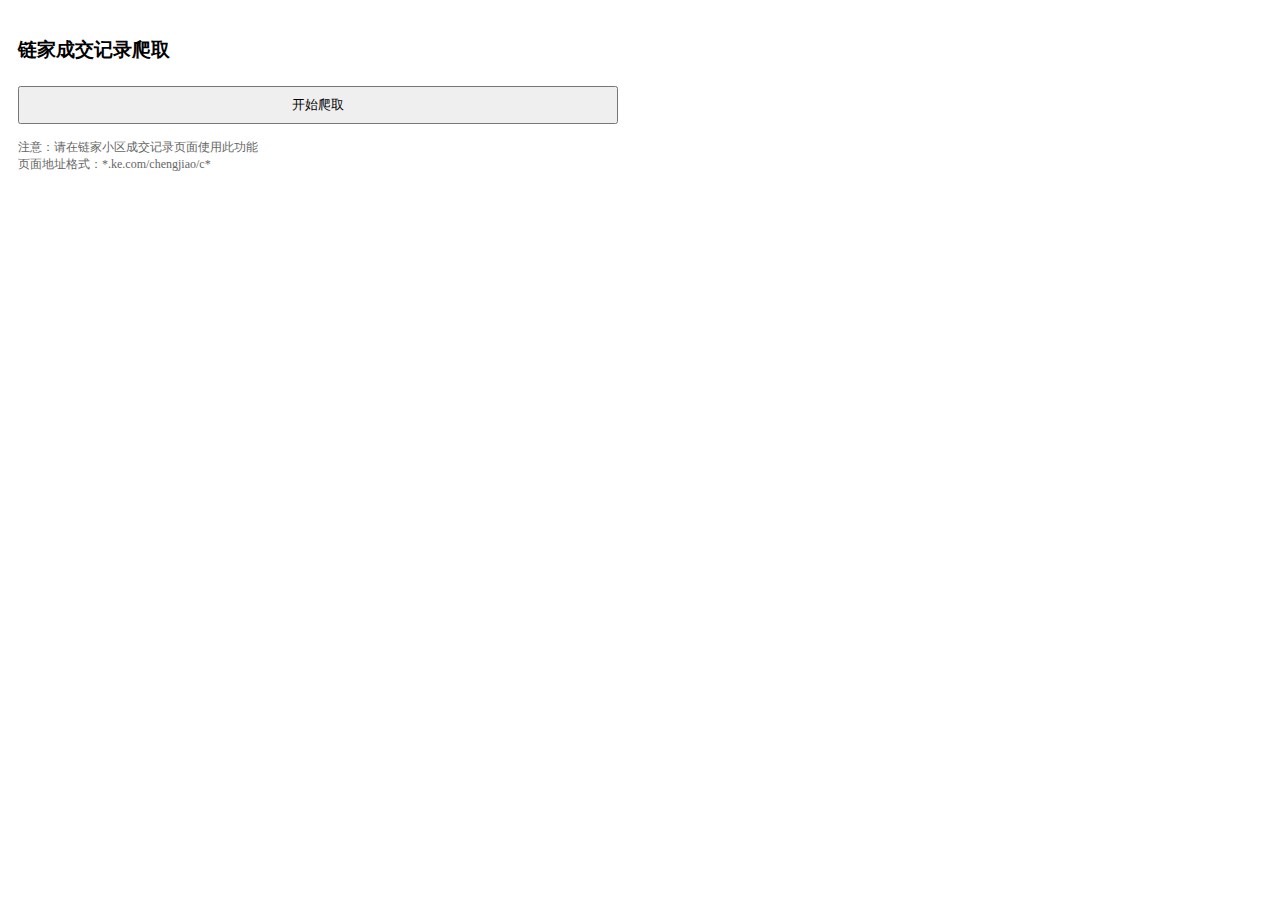
==== addInfoCrx/popup.html @ 809459fc "Removed cookies.json (sensitive data)" ====
<!DOCTYPE html>
<html>
<head>
  <meta charset="UTF-8">
  <style>
    body {
      width: 600px;
      padding: 10px;
    }
    button {
      width: 100%;
      padding: 8px;
      margin: 5px 0;
    }
    .note {
      font-size: 12px;
      color: #666;
      margin-top: 10px;
    }
    #previewArea {
      max-height: 400px;
      overflow: auto;
      margin: 10px 0;
      display: none;
    }
    table {
      width: 100%;
      border-collapse: collapse;
      font-size: 12px;
    }
    th, td {
      border: 1px solid #ddd;
      padding: 4px;
      text-align: left;
    }
    th {
      background-color: #f5f5f5;
    }
    .buttons {
      display: none;
    }
  </style>
</head>
<body>
  <h3>链家成交记录爬取</h3>
  <button id="crawlBtn">开始爬取</button>
  <div id="status"></div>
  <div id="previewArea">
    <h4>数据预览（前5条记录）</h4>
    <table id="previewTable">
      <thead>
        <tr></tr>
      </thead>
      <tbody></tbody>
    </table>
  </div>
  <div class="buttons">
    <button id="confirmBtn">确认并保存</button>
    <button id="cancelBtn">取消</button>
  </div>
  <div class="note">
    注意：请在链家小区成交记录页面使用此功能<br>
    页面地址格式：*.ke.com/chengjiao/c*
  </div>
  <script src="popup.js"></script>
</body>
</html>
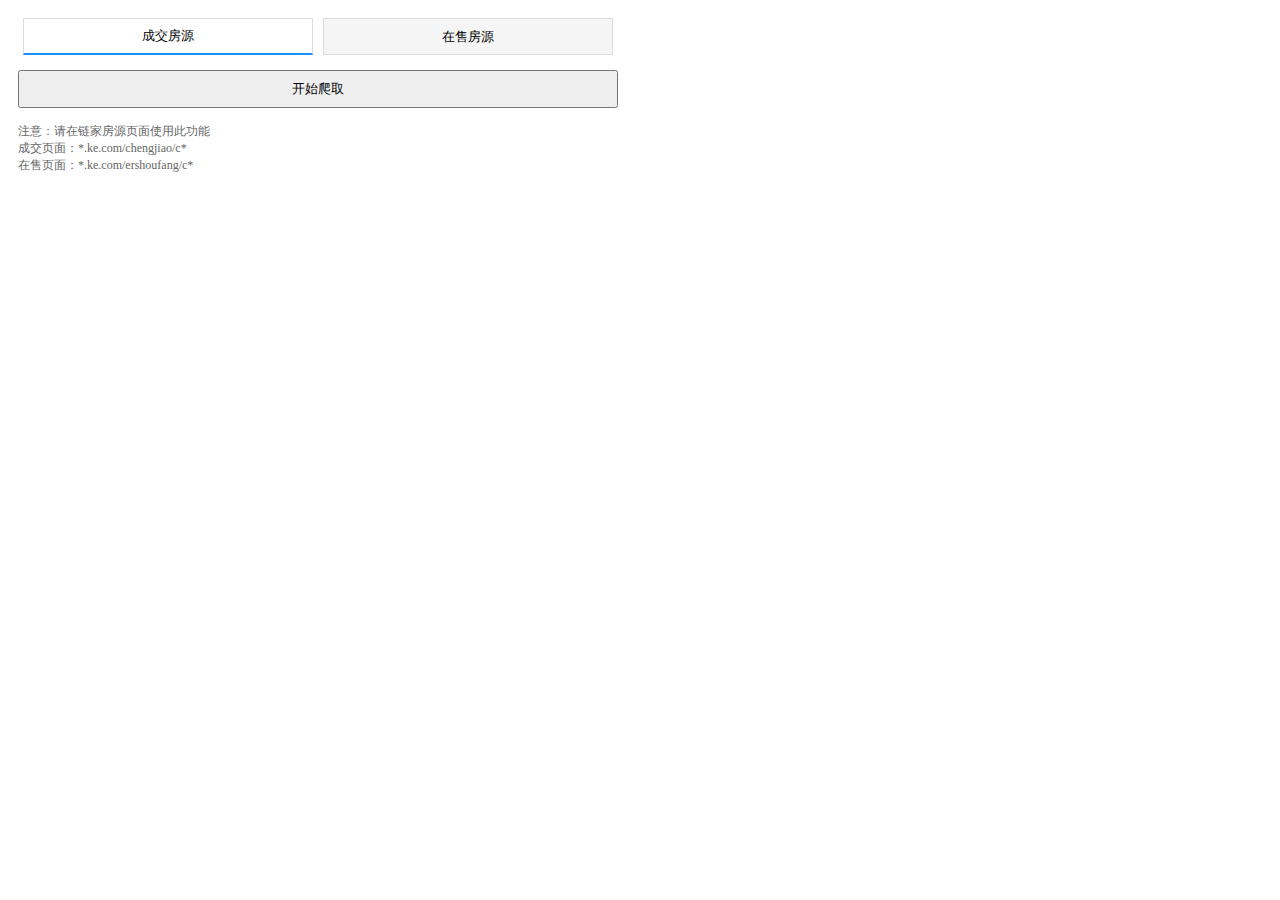
==== commit a769b9cd: "添加爬取在售房源" ====
--- a/addInfoCrx/popup.html
+++ b/addInfoCrx/popup.html
@@ -39,10 +39,55 @@
     .buttons {
       display: none;
     }
+    .tab-buttons {
+      display: flex;
+      margin-bottom: 10px;
+    }
+    .tab-button {
+      flex: 1;
+      padding: 8px;
+      margin: 0 5px;
+      border: 1px solid #ddd;
+      background: #f5f5f5;
+      cursor: default;
+    }
+    .tab-button:disabled {
+      opacity: 0.6;
+    }
+    .tab-button.active {
+      background: #fff;
+      border-bottom: 2px solid #1890ff;
+      opacity: 1;
+    }
+    .progress {
+      margin: 10px 0;
+    }
+    .progress-bar {
+      width: 100%;
+      height: 20px;
+      background: #f0f0f0;
+      border-radius: 10px;
+      overflow: hidden;
+    }
+    .progress-fill {
+      height: 100%;
+      background: #1890ff;
+      width: 0;
+      transition: width 0.3s ease;
+    }
+    .progress-text {
+      font-size: 12px;
+      color: #666;
+      margin-top: 5px;
+      text-align: center;
+    }
   </style>
 </head>
 <body>
-  <h3>链家成交记录爬取</h3>
+  <div class="tab-buttons">
+    <button class="tab-button active" data-type="sold">成交房源</button>
+    <button class="tab-button" data-type="onSale">在售房源</button>
+  </div>
   <button id="crawlBtn">开始爬取</button>
   <div id="status"></div>
   <div id="previewArea">
@@ -59,8 +104,9 @@
     <button id="cancelBtn">取消</button>
   </div>
   <div class="note">
-    注意：请在链家小区成交记录页面使用此功能<br>
-    页面地址格式：*.ke.com/chengjiao/c*
+    注意：请在链家房源页面使用此功能<br>
+    成交页面：*.ke.com/chengjiao/c*<br>
+    在售页面：*.ke.com/ershoufang/c*
   </div>
   <script src="popup.js"></script>
 </body>
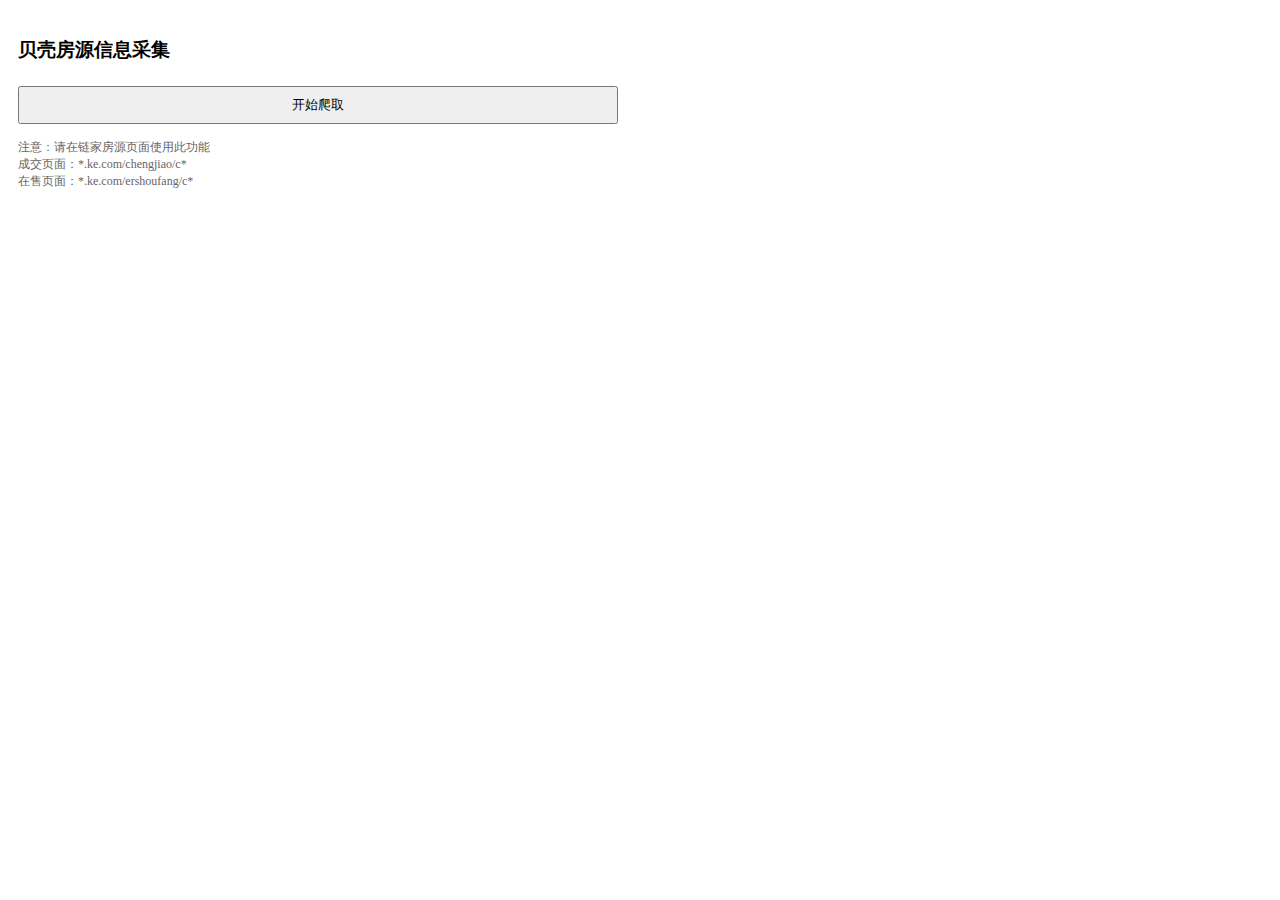
==== commit 593c9e37: "完善插件功能" ====
--- a/addInfoCrx/popup.html
+++ b/addInfoCrx/popup.html
@@ -39,26 +39,6 @@
     .buttons {
       display: none;
     }
-    .tab-buttons {
-      display: flex;
-      margin-bottom: 10px;
-    }
-    .tab-button {
-      flex: 1;
-      padding: 8px;
-      margin: 0 5px;
-      border: 1px solid #ddd;
-      background: #f5f5f5;
-      cursor: default;
-    }
-    .tab-button:disabled {
-      opacity: 0.6;
-    }
-    .tab-button.active {
-      background: #fff;
-      border-bottom: 2px solid #1890ff;
-      opacity: 1;
-    }
     .progress {
       margin: 10px 0;
     }
@@ -84,10 +64,7 @@
   </style>
 </head>
 <body>
-  <div class="tab-buttons">
-    <button class="tab-button active" data-type="sold">成交房源</button>
-    <button class="tab-button" data-type="onSale">在售房源</button>
-  </div>
+  <h3>贝壳房源信息采集</h3>
   <button id="crawlBtn">开始爬取</button>
   <div id="status"></div>
   <div id="previewArea">
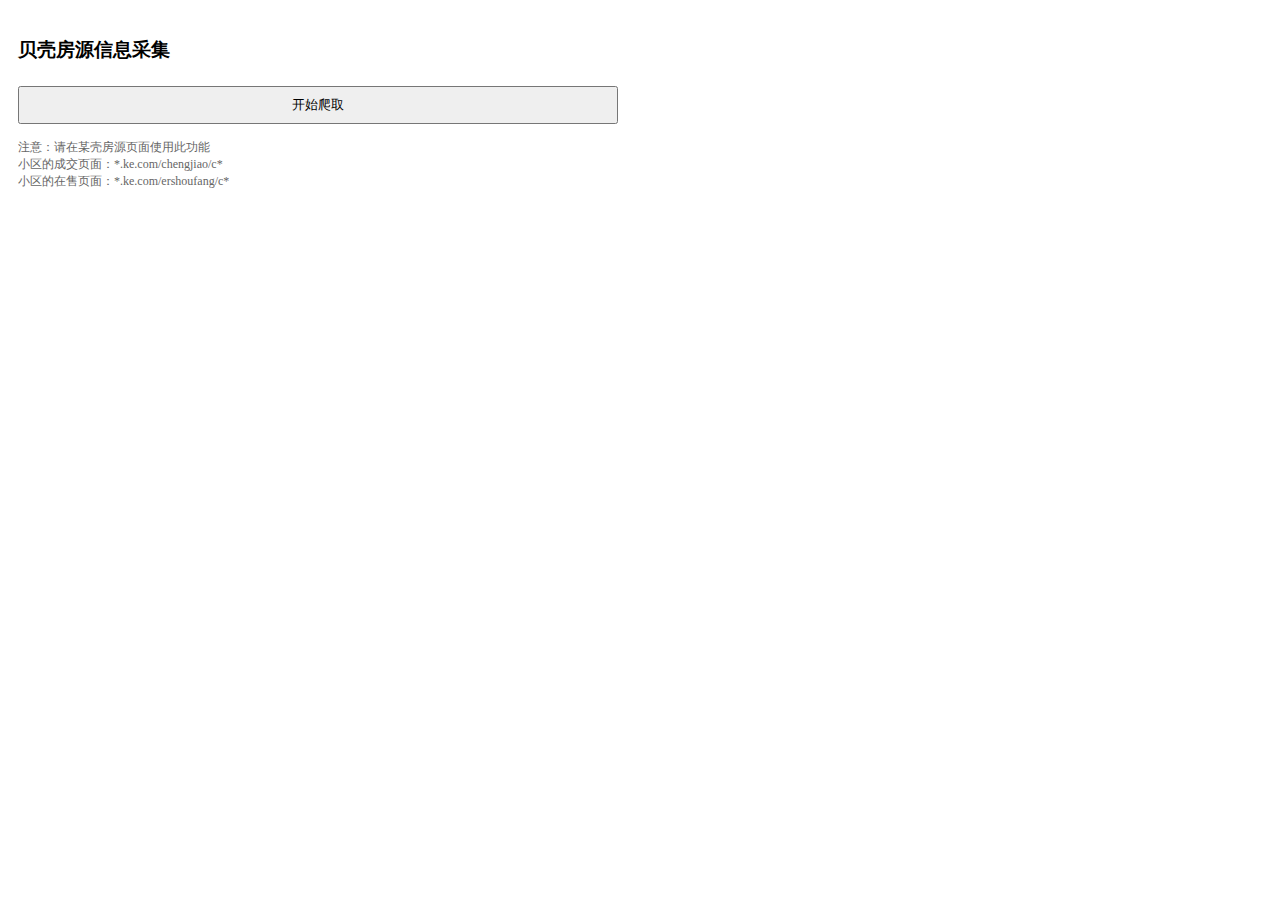
==== commit 05388abf: "提示信息更新" ====
--- a/addInfoCrx/popup.html
+++ b/addInfoCrx/popup.html
@@ -81,9 +81,9 @@
     <button id="cancelBtn">取消</button>
   </div>
   <div class="note">
-    注意：请在链家房源页面使用此功能<br>
-    成交页面：*.ke.com/chengjiao/c*<br>
-    在售页面：*.ke.com/ershoufang/c*
+    注意：请在某壳房源页面使用此功能<br>
+    小区的成交页面：*.ke.com/chengjiao/c*<br>
+    小区的在售页面：*.ke.com/ershoufang/c*
   </div>
   <script src="popup.js"></script>
 </body>
